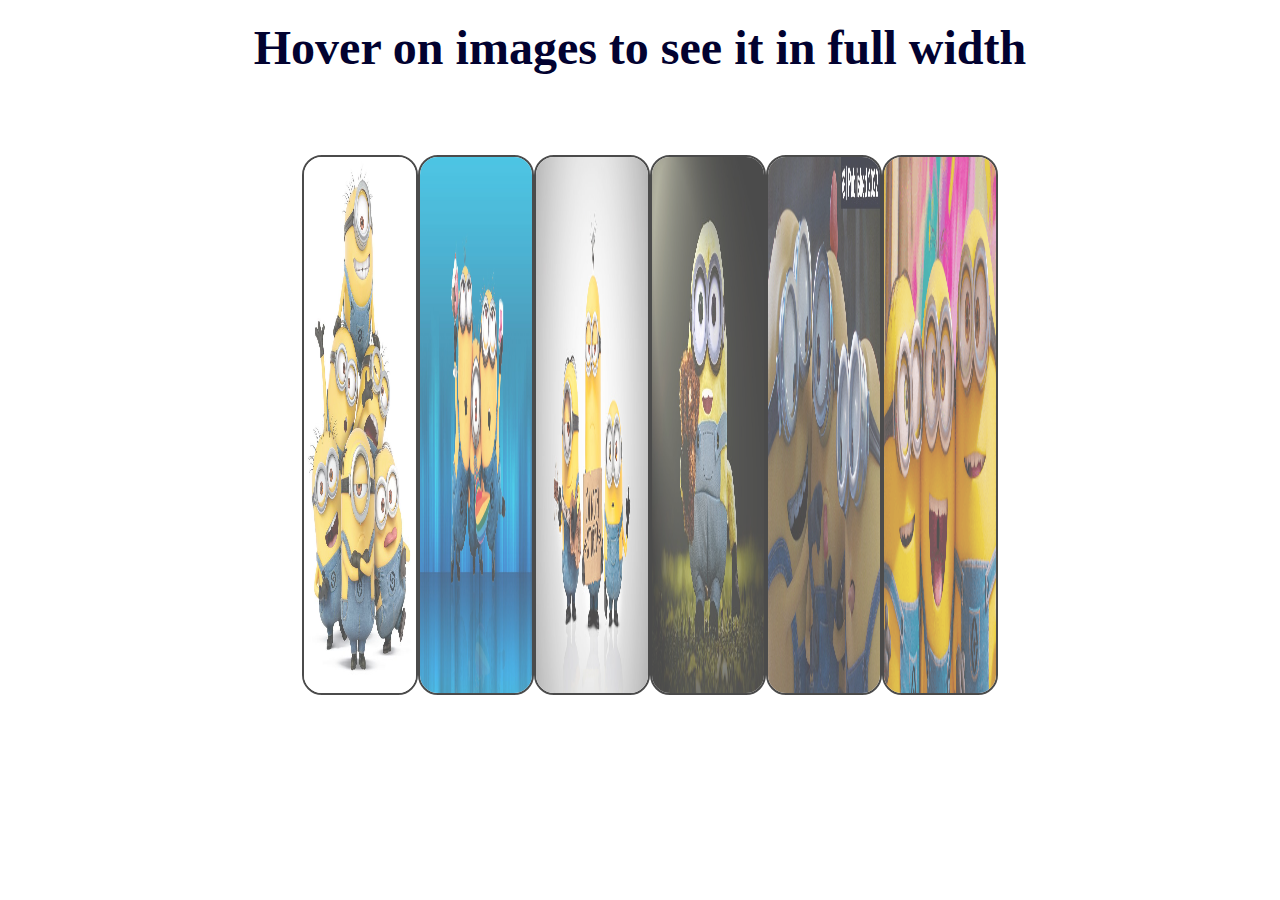
==== Frontend projects/gallery.html @ a205081d "chore:just a simple gallery" ====
<!DOCTYPE html>
<html lang="en">

<head>
    <meta charset="UTF-8">
    <meta name="viewport" content="width=device-width, initial-scale=1.0">
    <title>photo gallery</title>
    <style>
        *{
            margin: 0;
            padding: 0;
            box-sizing: border-box;
        }
        .heading{
            text-align: center;
            margin: 20px;
            font-size: 3rem;
            color: rgb(2, 2, 48);
        }
        .images-container{
            display: flex;
            flex-wrap: wrap;
            justify-content: center;
            width: 100%;
            margin: 10px;
            padding: 60px;
        }
        .img{
            opacity: 0.7;
            height: 60vh;
            border-radius: 20px;
            border: 2px solid black;
            width: 10%;
            transition: all 3s;
        }
        .img:hover{
            width: 50%;
            opacity: 1;
            transform: scale(.9);
        }
    </style>
</head>

<body>
    <h1 class="heading">Hover on images to see it in full width</h1>
    <div class="images-container"> 
        <img class="img" src="Images/img-1.jpg" alt="img-2">
        <img class="img" src="Images/img-2.jpeg" alt="img-3">
        <img class="img" src="Images/img-3.png" alt="img-1">
        <img class="img" src="Images/img-4.jpg" alt="img-4">
        <img class="img" src="Images/img-5.jpg" alt="img-5">
        <img class="img" src="Images/img-6.webp" alt="img-6">
    </div>

</body>

</html>
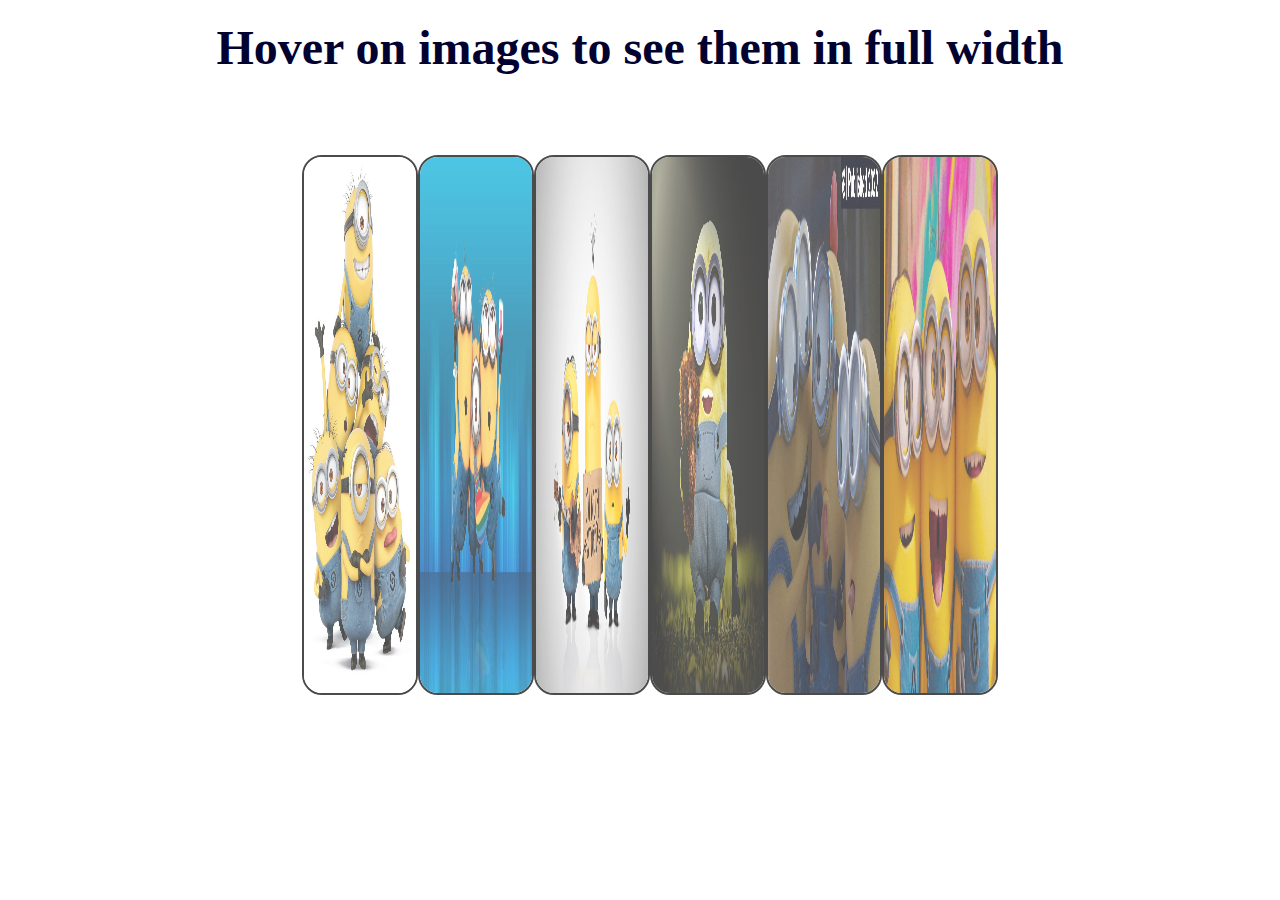
==== commit 43366fbc: "Update gallery heading to use plural form for images" ====
--- a/Frontend projects/gallery.html
+++ b/Frontend projects/gallery.html
@@ -42,7 +42,7 @@
 </head>
 
 <body>
-    <h1 class="heading">Hover on images to see it in full width</h1>
+    <h1 class="heading">Hover on images to see them in full width</h1>
     <div class="images-container"> 
         <img class="img" src="Images/img-1.jpg" alt="img-2">
         <img class="img" src="Images/img-2.jpeg" alt="img-3">
